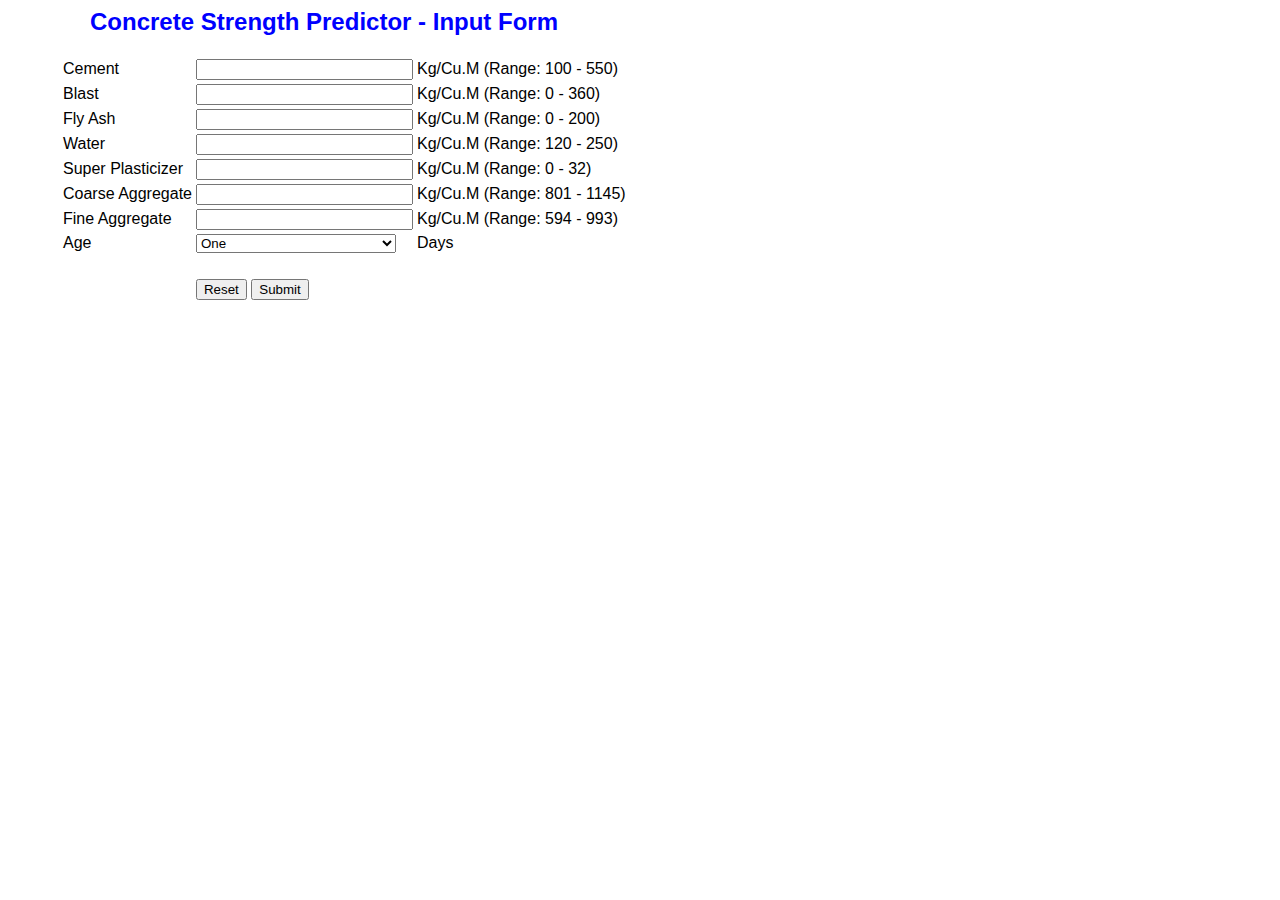
==== templates/input.html @ 05ad30e6 "Initial check-in" ====
<html>
	<head>
		<style>
			html, body, p, th, td, li, dd, dt {
			 font: 1em Arial, Helvetica, sans-serif;
			 margin-left:30px;
			}
		</style>
		<title>Concrete Strenght Predictor</title>
	</head>

	<body>
		<h2 style="color:blue;margin-left:30px;">Concrete Strength Predictor - Input Form</h3>
		<div>
			<form action="/predict" method="POST">
				<table>
					<tr> 
						<td><label for="cement">Cement</label></td>
						<td><input type="text" id="cement" name="cement" size="24"></td>
						<td>Kg/Cu.M (Range: 100 - 550)</td>
					</tr>
					
					<tr> 
						<td><label for="blast">Blast</label></td>
						<td><input type="text" id="blast" name="blast" size="24"></td>
						<td>Kg/Cu.M (Range: 0 - 360)</td>
					</tr>
					
					<tr> 
						<td><label for="flyash">Fly Ash</label></td>
						<td><input type="text" id="flyash" name="flyash" size="24"></td>
						<td>Kg/Cu.M (Range: 0 - 200)</td>
					</tr>
					
					<tr> 
						<td><label for="water">Water</label></td>
						<td><input type="text" id="water" name="water" size="24"></td>
						<td>Kg/Cu.M (Range: 120 - 250)</td>
					</tr>
					
					<tr> 
						<td><label for="superplasticizer">Super Plasticizer</label></td>
						<td><input type="text" id="superplasticizer" name="superplasticizer" size="24"></td>
						<td>Kg/Cu.M (Range: 0 - 32)</td>
					</tr>
					
					<tr> 
						<td><label for="coarse_aggregate">Coarse Aggregate</label></td>
						<td><input type="text" id="coarse_aggregate" name="coarse_aggregate" size="24"></td>
						<td>Kg/Cu.M (Range: 801 - 1145)</td>
					</tr>
					
					<tr> 
						<td><label for="fine_aggregate">Fine Aggregate</label></td>
						<td><input type="text" id="fine_aggregate" name="fine_aggregate" size="24"></td>
						<td>Kg/Cu.M (Range: 594 - 993)</td>
					</tr>
					
					<tr> 
						<td><label for="age">Age</label></td>
						<td><select id="age" name="age">
							  <option value="One">One</option>
							  <option value="Three">Three</option>
							  <option value="Seven">Seven</option>
							  <option value="Fourteen">Fourteen</option>
							  <option value="Twenty Eight">Twenty Eight</option>
							  <option value="Fifty Six">Fifty Six</option>
							  <option value="Ninety">Ninety</option>
							  <option value="Ninety One">Ninety One</option>
							  <option value="One Hundred">One Hundred</option>
							  <option value="One Hundred and Twenty">One Hundred and Twenty</option>
							  <option value="One Hundred and Eighty">One Hundred and Eighty</option>
							  <option value="Two Hundred and Seventy">Two Hundred and Seventy</option>
							  <option value="Three Hundred and Sixty">Three Hundred and Sixty</option>
							  <option value="Three Hundred and Sixty Five">Three Hundred and Sixty Five</option>
							</select>
						</td>
						<td>Days</td>
					</tr>
					<tr><td></td><td>&nbsp;</td><td></td></tr>
					<tr><td></td><td><button type="reset" value="Reset">Reset</button> <input type="submit" value="Submit"></td><td></td></tr>
				</table>
			</form>
		</div>
	</body>
</html>
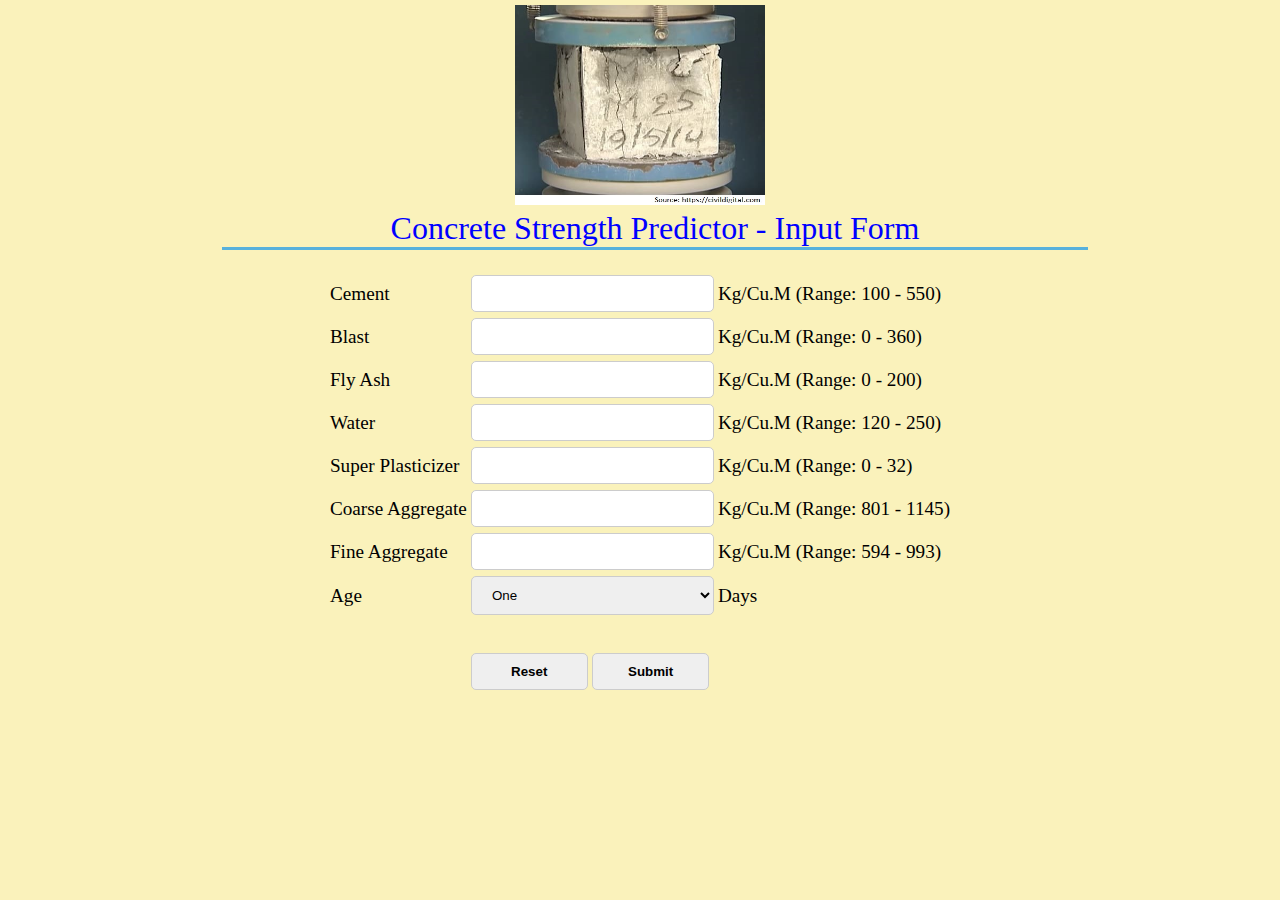
==== commit 6c98566b: "Update input.html" ====
--- a/templates/input.html
+++ b/templates/input.html
@@ -1,22 +1,78 @@
 <html>
 	<head>
 		<style>
-			html, body, p, th, td, li, dd, dt {
-			 font: 1em Arial, Helvetica, sans-serif;
-			 margin-left:30px;
+			body {
+			  background-color: #faf2bb;
+			  margin: 0 15%;
+			  font-family: sans-serif;
 			}
+
+			h1 {
+			  text-align: center;
+			  font-family: verdana;
+			  font-weight: normal;
+			  border-bottom: 3px solid #57b1dc;
+			  margin-top: 5px;
+			  
+			}
+			
+			table {
+			  text-align: left;
+			  font-family: serif;
+			  font-weight: normal;
+			  font-size: 1.2em;
+			  margin-top: 15px;
+			}
+
+			tr {
+			  height: 30px;
+			}
+
+			input[type=text], select {
+			  width: 100%;
+			  padding: 10px 16px;
+			  margin: 1px 0;
+			  display: inline-block;
+			  border: 1px solid #ccc;
+			  border-radius: 5px;
+			  box-sizing: border-box;
+			}
+
+			input[type=submit], button {
+			  width: 48%;
+			  padding: 10px 16px;
+			  margin: 1px 0;
+			  display: inline-block;
+			  border: 1px solid #ccc;
+			  border-radius: 5px;
+			  box-sizing: border-box;
+			  font-weight: bold;
+			}
+
+			.center {
+			  display: block;
+			  margin-left: auto;
+			  margin-right: auto;
+			  width:250px;
+			  height:200px;
+			  margin-top: 5px;
+  
+			}
+
+			
 		</style>
 		<title>Concrete Strenght Predictor</title>
 	</head>
 
 	<body>
-		<h2 style="color:blue;margin-left:30px;">Concrete Strength Predictor - Input Form</h3>
+		<img src="../static/concrete-failure.jpg" alt="Concrete Strength" class="center">
+		<h1 style="color:blue;margin-left:30px;">Concrete Strength Predictor - Input Form</h1>
 		<div>
 			<form action="/predict" method="POST">
-				<table>
+				<table align="center">
 					<tr> 
 						<td><label for="cement">Cement</label></td>
-						<td><input type="text" id="cement" name="cement" size="24"></td>
+						<td><input type="text" id="cement" name="cement" "></td>
 						<td>Kg/Cu.M (Range: 100 - 550)</td>
 					</tr>
 					
@@ -83,4 +139,4 @@
 			</form>
 		</div>
 	</body>
-</html>+</html>
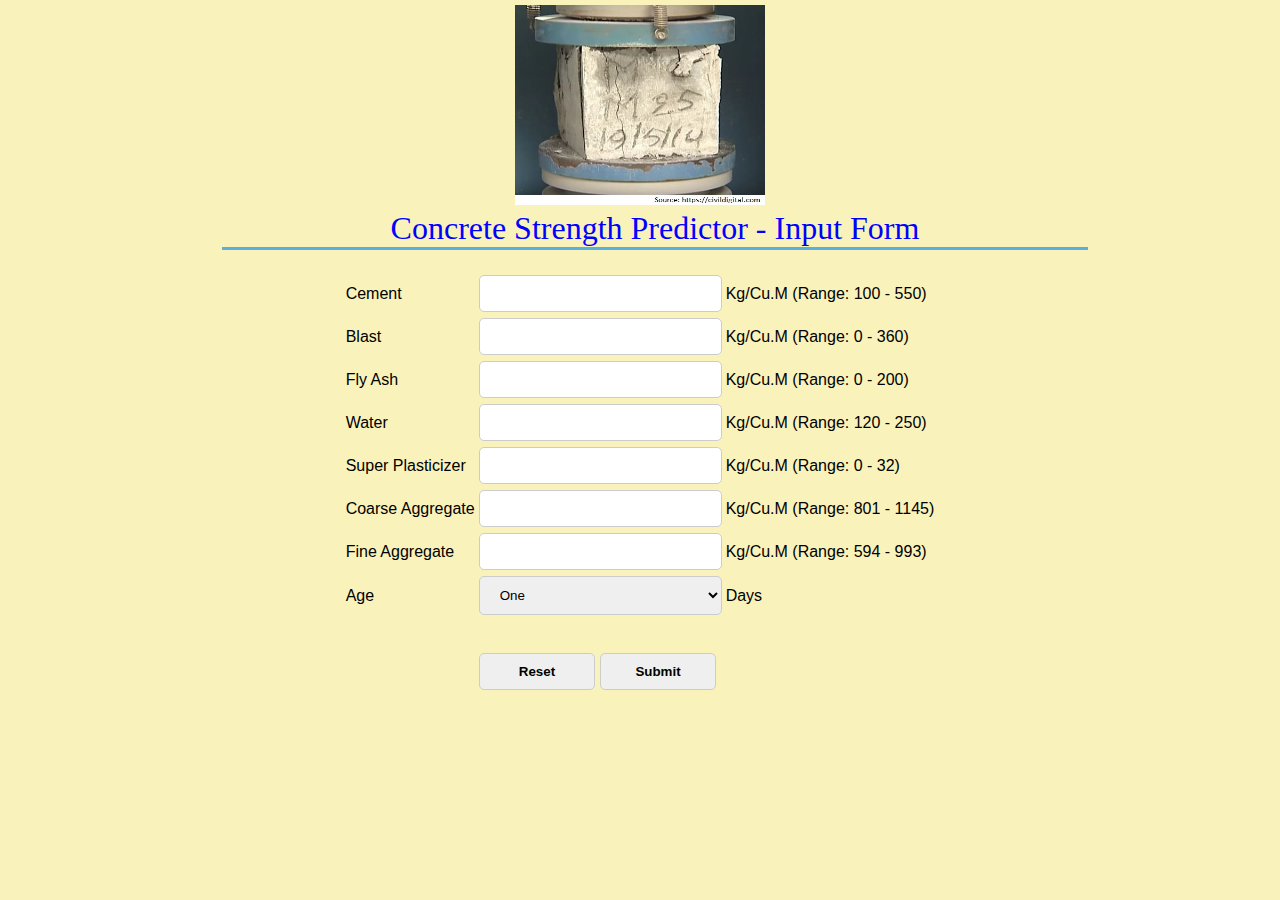
==== commit 9d827d2a: "Update input.html" ====
--- a/templates/input.html
+++ b/templates/input.html
@@ -18,9 +18,9 @@
 			
 			table {
 			  text-align: left;
-			  font-family: serif;
+			  font-family: "Comic Sans MS", cursive, sans-serif;
 			  font-weight: normal;
-			  font-size: 1.2em;
+			  font-size: 1em;
 			  margin-top: 15px;
 			}
 
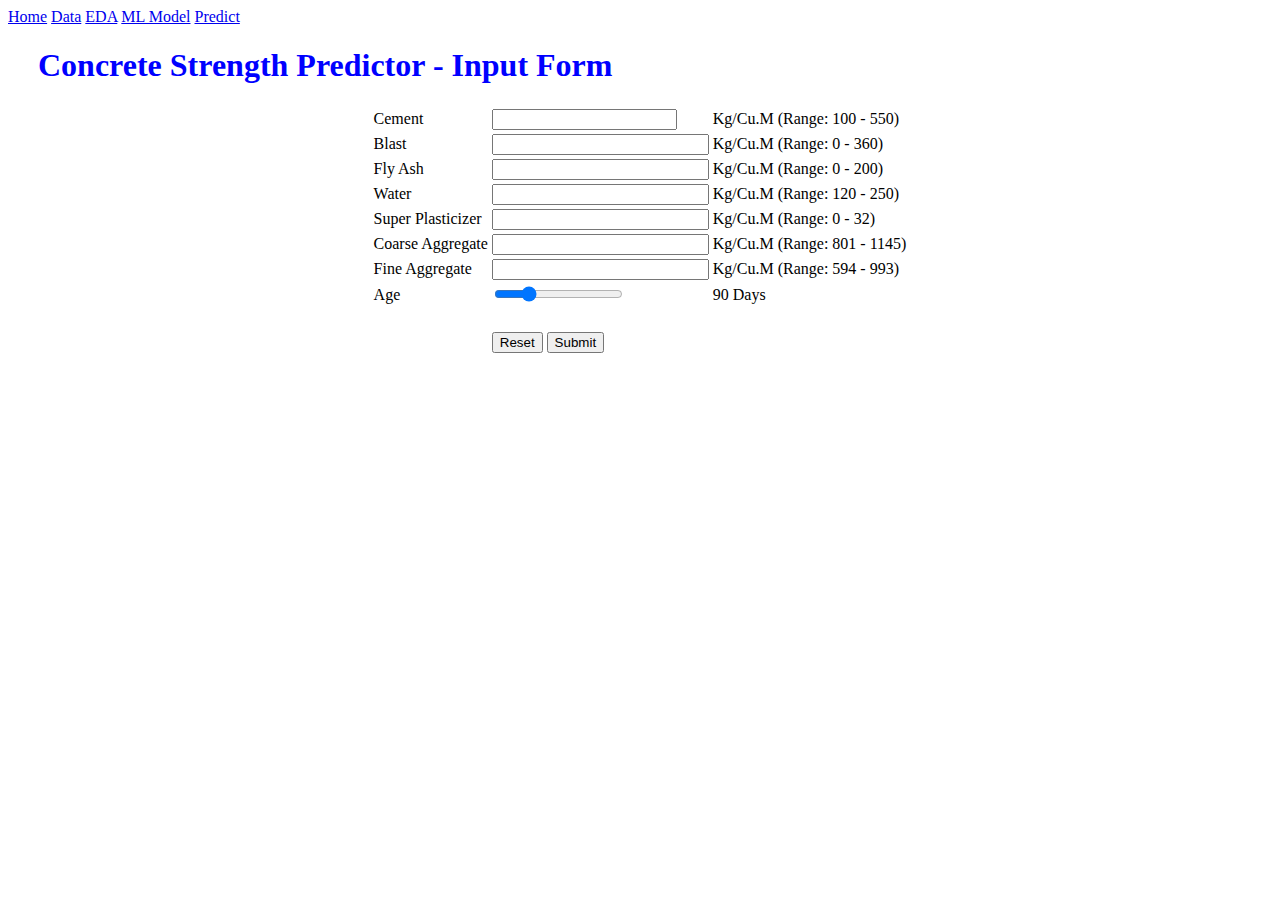
==== commit 438ace2f: "Update input.html" ====
--- a/templates/input.html
+++ b/templates/input.html
@@ -1,71 +1,20 @@
+<!DOCTYPE html>
 <html>
 	<head>
-		<style>
-			body {
-			  background-color: #faf2bb;
-			  margin: 0 15%;
-			  font-family: sans-serif;
-			}
+		<title>Concrete Strength Predictor</title>
+		<link href="../static/StyleSheet.css" rel="stylesheet" type="text/css">
+		
 
-			h1 {
-			  text-align: center;
-			  font-family: verdana;
-			  font-weight: normal;
-			  border-bottom: 3px solid #57b1dc;
-			  margin-top: 5px;
-			  
-			}
-			
-			table {
-			  text-align: left;
-			  font-family: "Comic Sans MS", cursive, sans-serif;
-			  font-weight: normal;
-			  font-size: 1em;
-			  margin-top: 15px;
-			}
-
-			tr {
-			  height: 30px;
-			}
-
-			input[type=text], select {
-			  width: 100%;
-			  padding: 10px 16px;
-			  margin: 1px 0;
-			  display: inline-block;
-			  border: 1px solid #ccc;
-			  border-radius: 5px;
-			  box-sizing: border-box;
-			}
-
-			input[type=submit], button {
-			  width: 48%;
-			  padding: 10px 16px;
-			  margin: 1px 0;
-			  display: inline-block;
-			  border: 1px solid #ccc;
-			  border-radius: 5px;
-			  box-sizing: border-box;
-			  font-weight: bold;
-			}
-
-			.center {
-			  display: block;
-			  margin-left: auto;
-			  margin-right: auto;
-			  width:250px;
-			  height:200px;
-			  margin-top: 5px;
-  
-			}
-
-			
-		</style>
-		<title>Concrete Strenght Predictor</title>
 	</head>
 
 	<body>
-		<img src="../static/concrete-failure.jpg" alt="Concrete Strength" class="center">
+		<div class="topnav">
+		  <a href="index.html">Home</a>
+		  <a href="data.html">Data</a>
+		  <a href="EDA.html">EDA</a>
+		  <a href="model.html">ML Model</a>
+		  <a class="active" href="input.html">Predict</a>
+		</div>
 		<h1 style="color:blue;margin-left:30px;">Concrete Strength Predictor - Input Form</h1>
 		<div>
 			<form action="/predict" method="POST">
@@ -114,25 +63,23 @@
 					
 					<tr> 
 						<td><label for="age">Age</label></td>
-						<td><select id="age" name="age">
-							  <option value="One">One</option>
-							  <option value="Three">Three</option>
-							  <option value="Seven">Seven</option>
-							  <option value="Fourteen">Fourteen</option>
-							  <option value="Twenty Eight">Twenty Eight</option>
-							  <option value="Fifty Six">Fifty Six</option>
-							  <option value="Ninety">Ninety</option>
-							  <option value="Ninety One">Ninety One</option>
-							  <option value="One Hundred">One Hundred</option>
-							  <option value="One Hundred and Twenty">One Hundred and Twenty</option>
-							  <option value="One Hundred and Eighty">One Hundred and Eighty</option>
-							  <option value="Two Hundred and Seventy">Two Hundred and Seventy</option>
-							  <option value="Three Hundred and Sixty">Three Hundred and Sixty</option>
-							  <option value="Three Hundred and Sixty Five">Three Hundred and Sixty Five</option>
-							</select>
+						<td>
+							<div class="rangeslider"> 
+							  <input type="range" min="4" max="365" value="90" class="myslider" id="age" name="age"> 
 						</td>
-						<td>Days</td>
+						<td><span id="demo"> </span> Days</td>
+						</div>
+							<script> 
+								var rangeslider = document.getElementById("age"); 
+								var output = document.getElementById("demo"); 
+								output.innerHTML = rangeslider.value; 
+								  
+								rangeslider.oninput = function() { 
+								  output.innerHTML = this.value; 
+								} 
+							</script> 
 					</tr>
+					
 					<tr><td></td><td>&nbsp;</td><td></td></tr>
 					<tr><td></td><td><button type="reset" value="Reset">Reset</button> <input type="submit" value="Submit"></td><td></td></tr>
 				</table>
